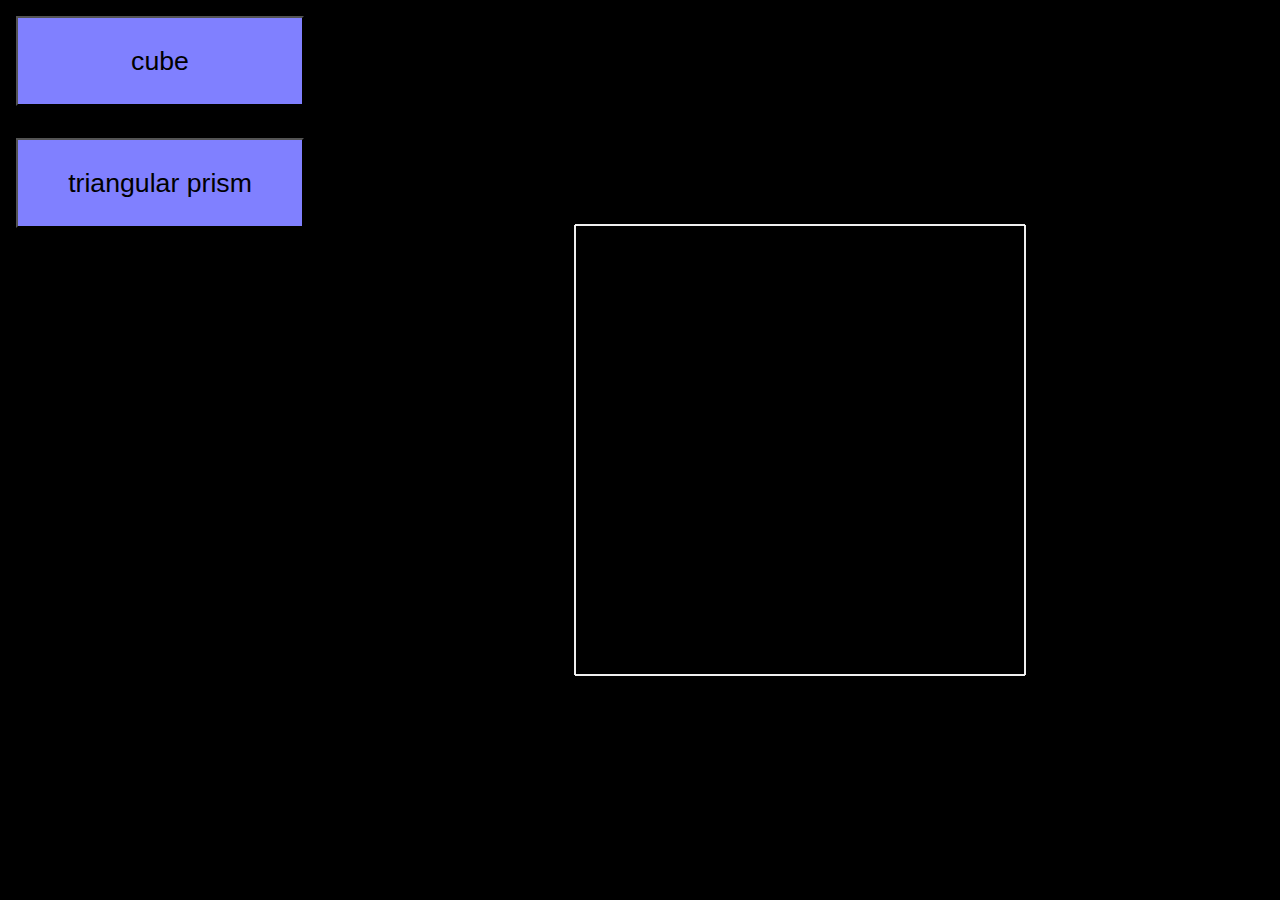
==== lab_01/index.html @ 0abf0af3 "save" ====
<!DOCTYPE html>
<html>
    <head>
        <meta charset="utf-8">
        <link rel = "stylesheet"
        type = "text/css"
        href = "style.css" />   
    </head>
    <body>
        <div id="shape">
            <!-- <input type="file" onchange="mainProcess(event)"> -->
            <button id='cube'>cube</button>
            <button id='tr-prism'>triangular prism</button>
        </div>
        <canvas id="cnv" width="500" height="500"></canvas>
        <!-- <script src="drawing.js"></script> -->
        <script src="newapp.js"></script>
    </body>
</html>
---- lab_01/style.css ----
canvas {
  /* position: relative; */
  top:0px;
  left:25%;
  background-color: black;
  margin:0;
  padding:0; 
  position:absolute;
}

#shape {
  margin: 0;
  padding:0; 
  position:absolute;
  top: 0px;
  left: 0px;
  width: 25%;
  height: 100%;
  background-color: black;
}

button {
  width: 90%;
  margin: 5%;
  height: 10%;
  background-color: #8080ff;
  font-size: 20pt;
}
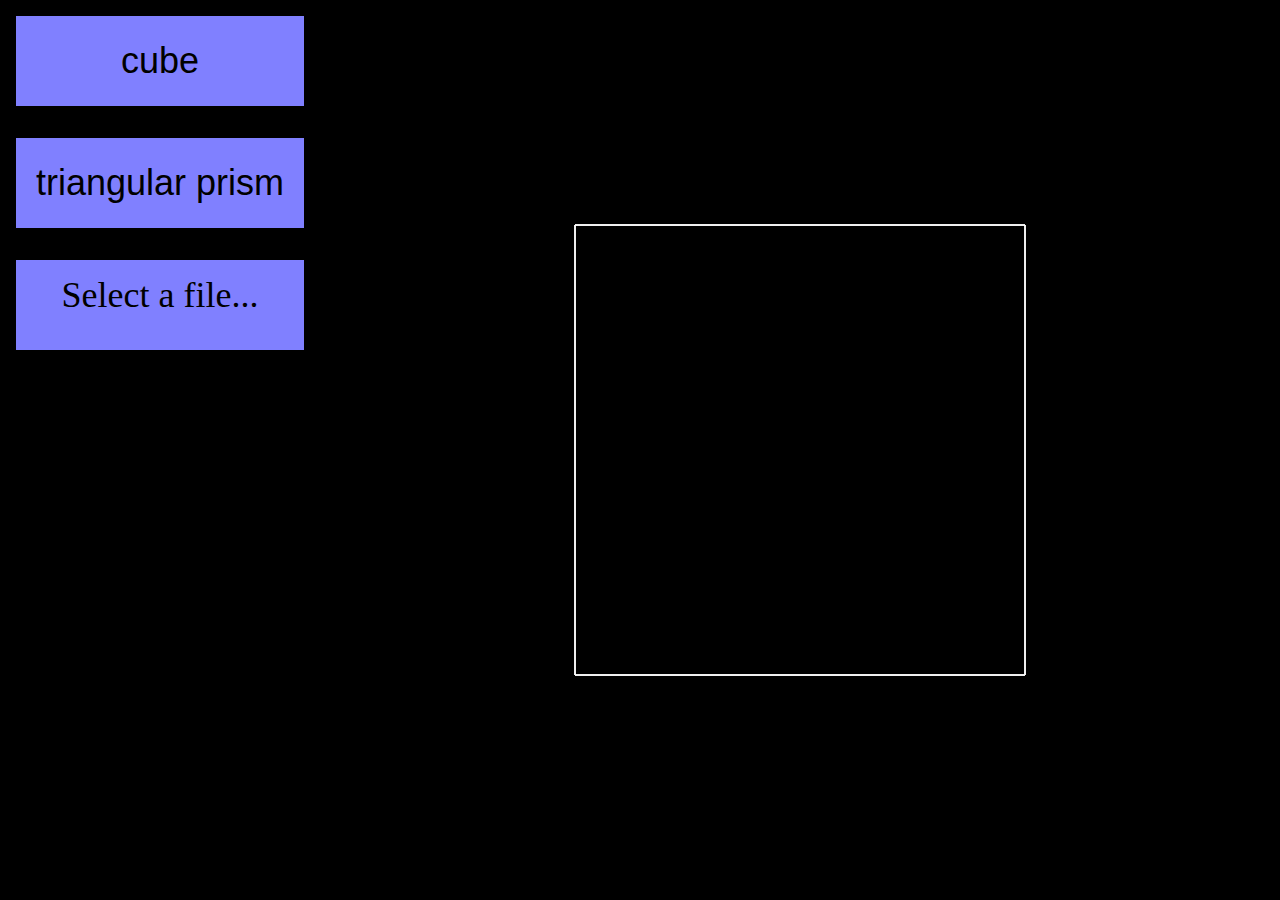
==== commit 01b73f9e: "input file" ====
--- a/lab_01/index.html
+++ b/lab_01/index.html
@@ -11,9 +11,14 @@
             <!-- <input type="file" onchange="mainProcess(event)"> -->
             <button id='cube'>cube</button>
             <button id='tr-prism'>triangular prism</button>
+            <div class="input-file-container">  
+                <input class="input-file" id="my-file" type="file" onchange="handleFile(event)">
+                <label class="input-file-trigger">Select a file...</label>
+            </div>
         </div>
         <canvas id="cnv" width="500" height="500"></canvas>
         <!-- <script src="drawing.js"></script> -->
-        <script src="newapp.js"></script>
+        <!-- <script src="newapp.js"></script> -->
+        <script src="struct.js"></script>
     </body>
 </html>--- a/lab_01/style.css
+++ b/lab_01/style.css
@@ -24,5 +24,34 @@
   margin: 5%;
   height: 10%;
   background-color: #8080ff;
-  font-size: 20pt;
+  font-size: 4vmin;
+  border: none;
+  cursor: pointer;
+}
+
+.input-file-container {
+  width: 90%;
+  margin: 5%;
+  height: 10%;
+  background-color: #8080ff;
+  text-align: center;
+  vertical-align: middle;
+}
+
+.input-file-trigger {
+  text-align: center;
+  padding: 5%;
+  display: block;
+  color:black;
+  font-size: 4vmin;
+  /* transition: all .4s; */
+  cursor: pointer;
+}
+
+.input-file {
+  width: 100%;
+  left: 0;
+  position: absolute;
+  opacity: 0;
+  cursor: pointer;
 }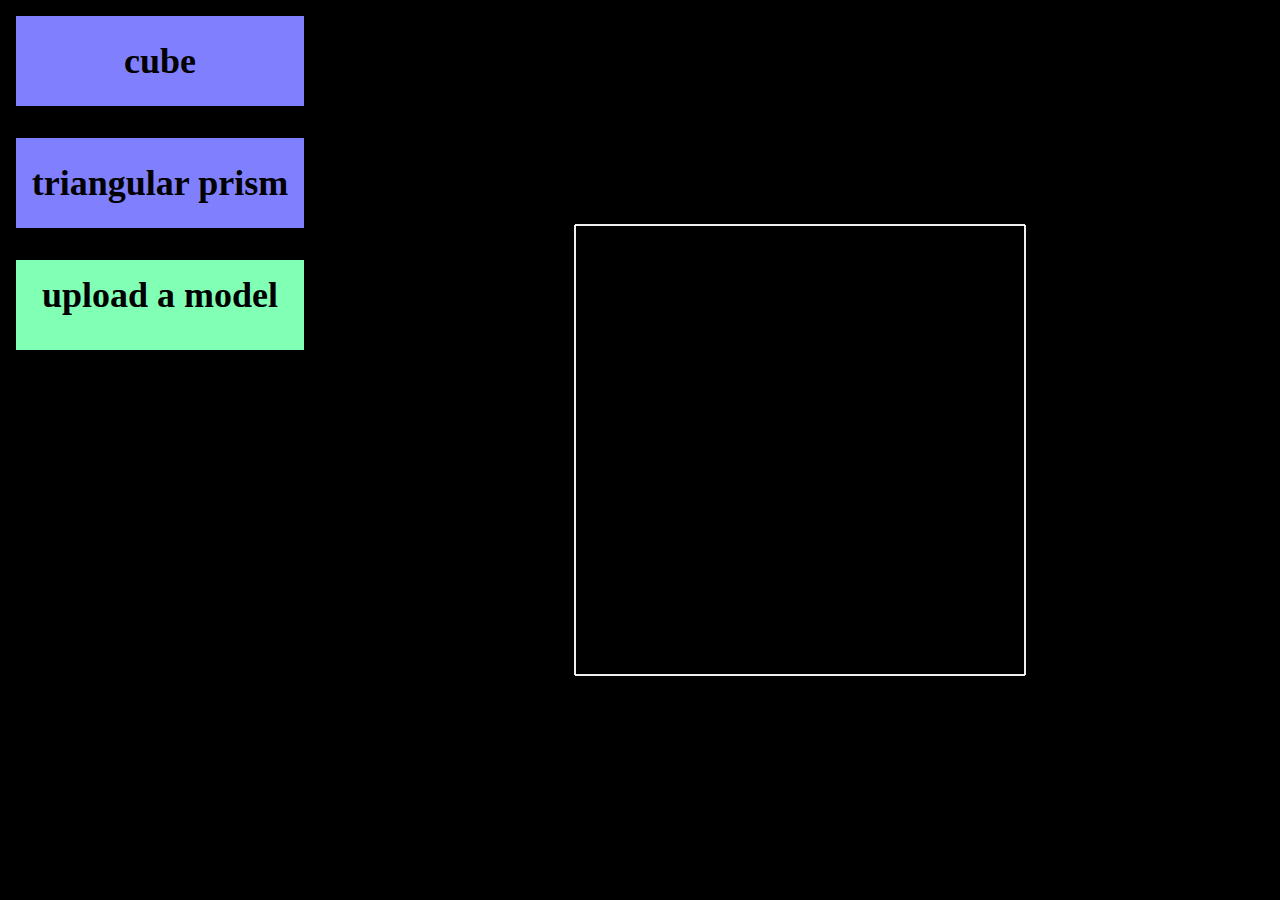
==== commit e93e7088: "file parsing" ====
--- a/lab_01/index.html
+++ b/lab_01/index.html
@@ -4,16 +4,17 @@
         <meta charset="utf-8">
         <link rel = "stylesheet"
         type = "text/css"
-        href = "style.css" />   
+        href = "style.css" />  
+        <script src="functions.js"></script> 
     </head>
     <body>
         <div id="shape">
-            <!-- <input type="file" onchange="mainProcess(event)"> -->
             <button id='cube'>cube</button>
             <button id='tr-prism'>triangular prism</button>
             <div class="input-file-container">  
-                <input class="input-file" id="my-file" type="file" onchange="handleFile(event)">
-                <label class="input-file-trigger">Select a file...</label>
+                <input class="input-file" id="my-file" type="file" onchange="mainFunc('file', [event.target.files[0]])">
+                <!-- onchange="handleFile(event)"> -->
+                <label class="input-file-trigger">upload a model</label>
             </div>
         </div>
         <canvas id="cnv" width="500" height="500"></canvas>
--- a/lab_01/style.css
+++ b/lab_01/style.css
@@ -27,13 +27,15 @@
   font-size: 4vmin;
   border: none;
   cursor: pointer;
+  font-family: "Times New Roman", Times, serif;
+  font-weight: 600;
 }
 
 .input-file-container {
   width: 90%;
   margin: 5%;
   height: 10%;
-  background-color: #8080ff;
+  background-color: #80ffb5;
   text-align: center;
   vertical-align: middle;
 }
@@ -46,6 +48,8 @@
   font-size: 4vmin;
   /* transition: all .4s; */
   cursor: pointer;
+  font-family: "Times New Roman", Times, serif;
+  font-weight: 600;
 }
 
 .input-file {
@@ -54,4 +58,5 @@
   position: absolute;
   opacity: 0;
   cursor: pointer;
+  height: 10%;
 }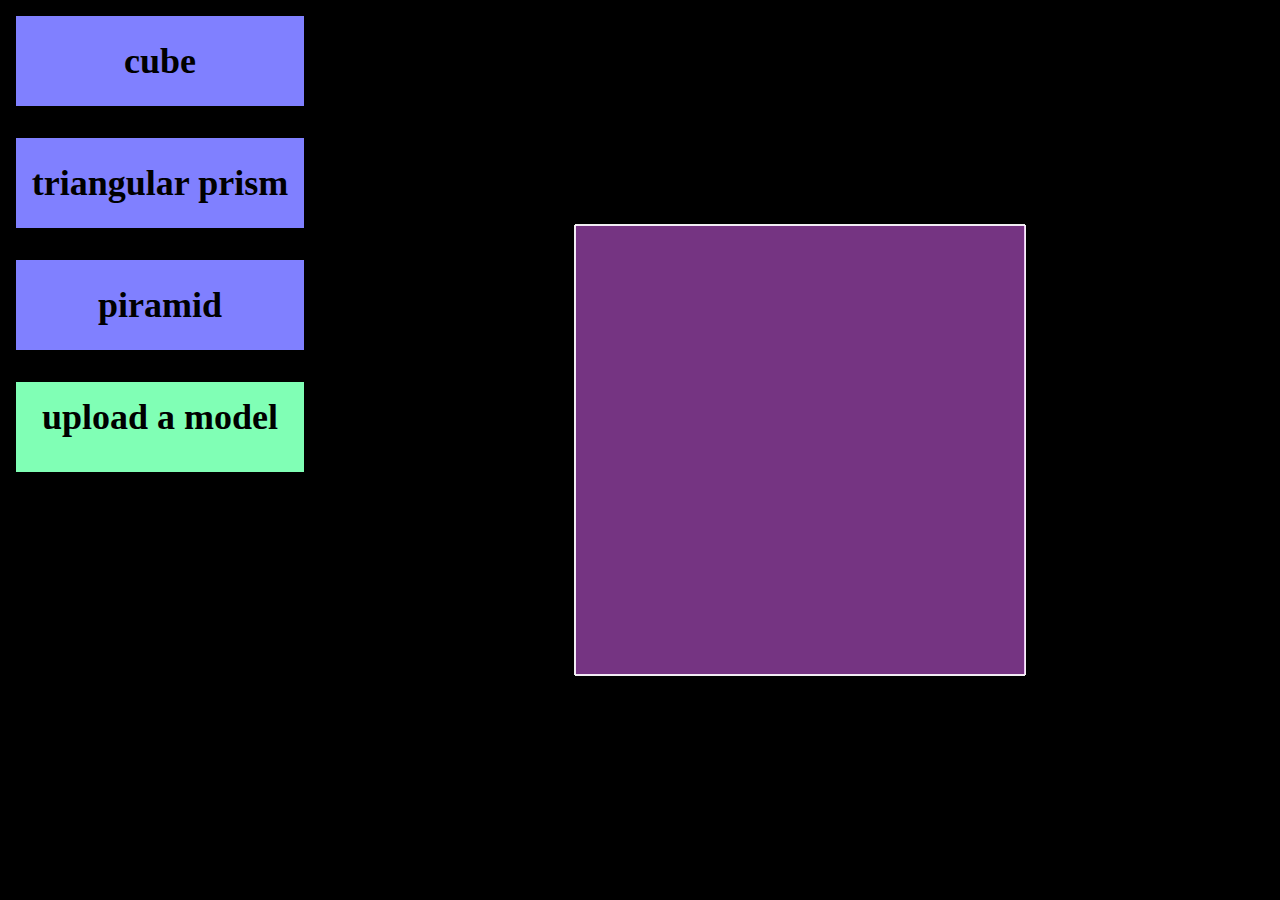
==== commit 915c037a: "piramid button" ====
--- a/lab_01/index.html
+++ b/lab_01/index.html
@@ -11,8 +11,9 @@
         <div id="shape">
             <button id='cube'>cube</button>
             <button id='tr-prism'>triangular prism</button>
+            <button id='piramid'>piramid</button>
             <div class="input-file-container">  
-                <input class="input-file" id="my-file" type="file" onchange="mainFunc('file', [event.target.files[0]])">
+                <input class="input-file" id="my-file" type="file" onchange="parseFile(event.target.files[0])">
                 <!-- onchange="handleFile(event)"> -->
                 <label class="input-file-trigger">upload a model</label>
             </div>
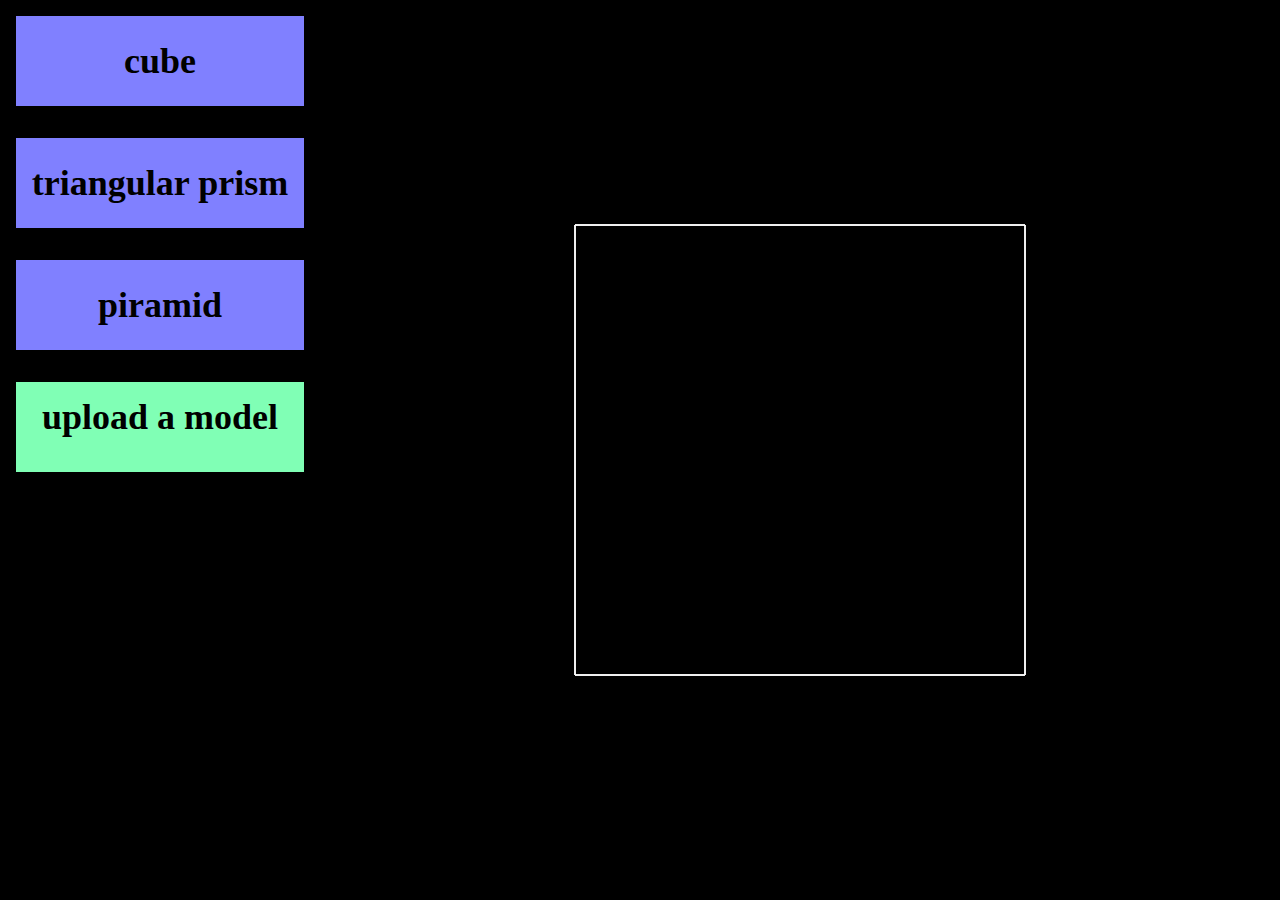
==== commit 402b6498: "file input reset" ====
--- a/lab_01/index.html
+++ b/lab_01/index.html
@@ -2,9 +2,7 @@
 <html>
     <head>
         <meta charset="utf-8">
-        <link rel = "stylesheet"
-        type = "text/css"
-        href = "style.css" />  
+        <link rel = "stylesheet" type = "text/css" href = "style.css" />  
         <script src="functions.js"></script> 
     </head>
     <body>
@@ -13,14 +11,11 @@
             <button id='tr-prism'>triangular prism</button>
             <button id='piramid'>piramid</button>
             <div class="input-file-container">  
-                <input class="input-file" id="my-file" type="file" onchange="parseFile(event.target.files[0])">
-                <!-- onchange="handleFile(event)"> -->
+                <input class="input-file" id="my-file" type="file" onchange="parseFile(event)">
                 <label class="input-file-trigger">upload a model</label>
             </div>
         </div>
         <canvas id="cnv" width="500" height="500"></canvas>
-        <!-- <script src="drawing.js"></script> -->
-        <!-- <script src="newapp.js"></script> -->
         <script src="struct.js"></script>
     </body>
 </html>